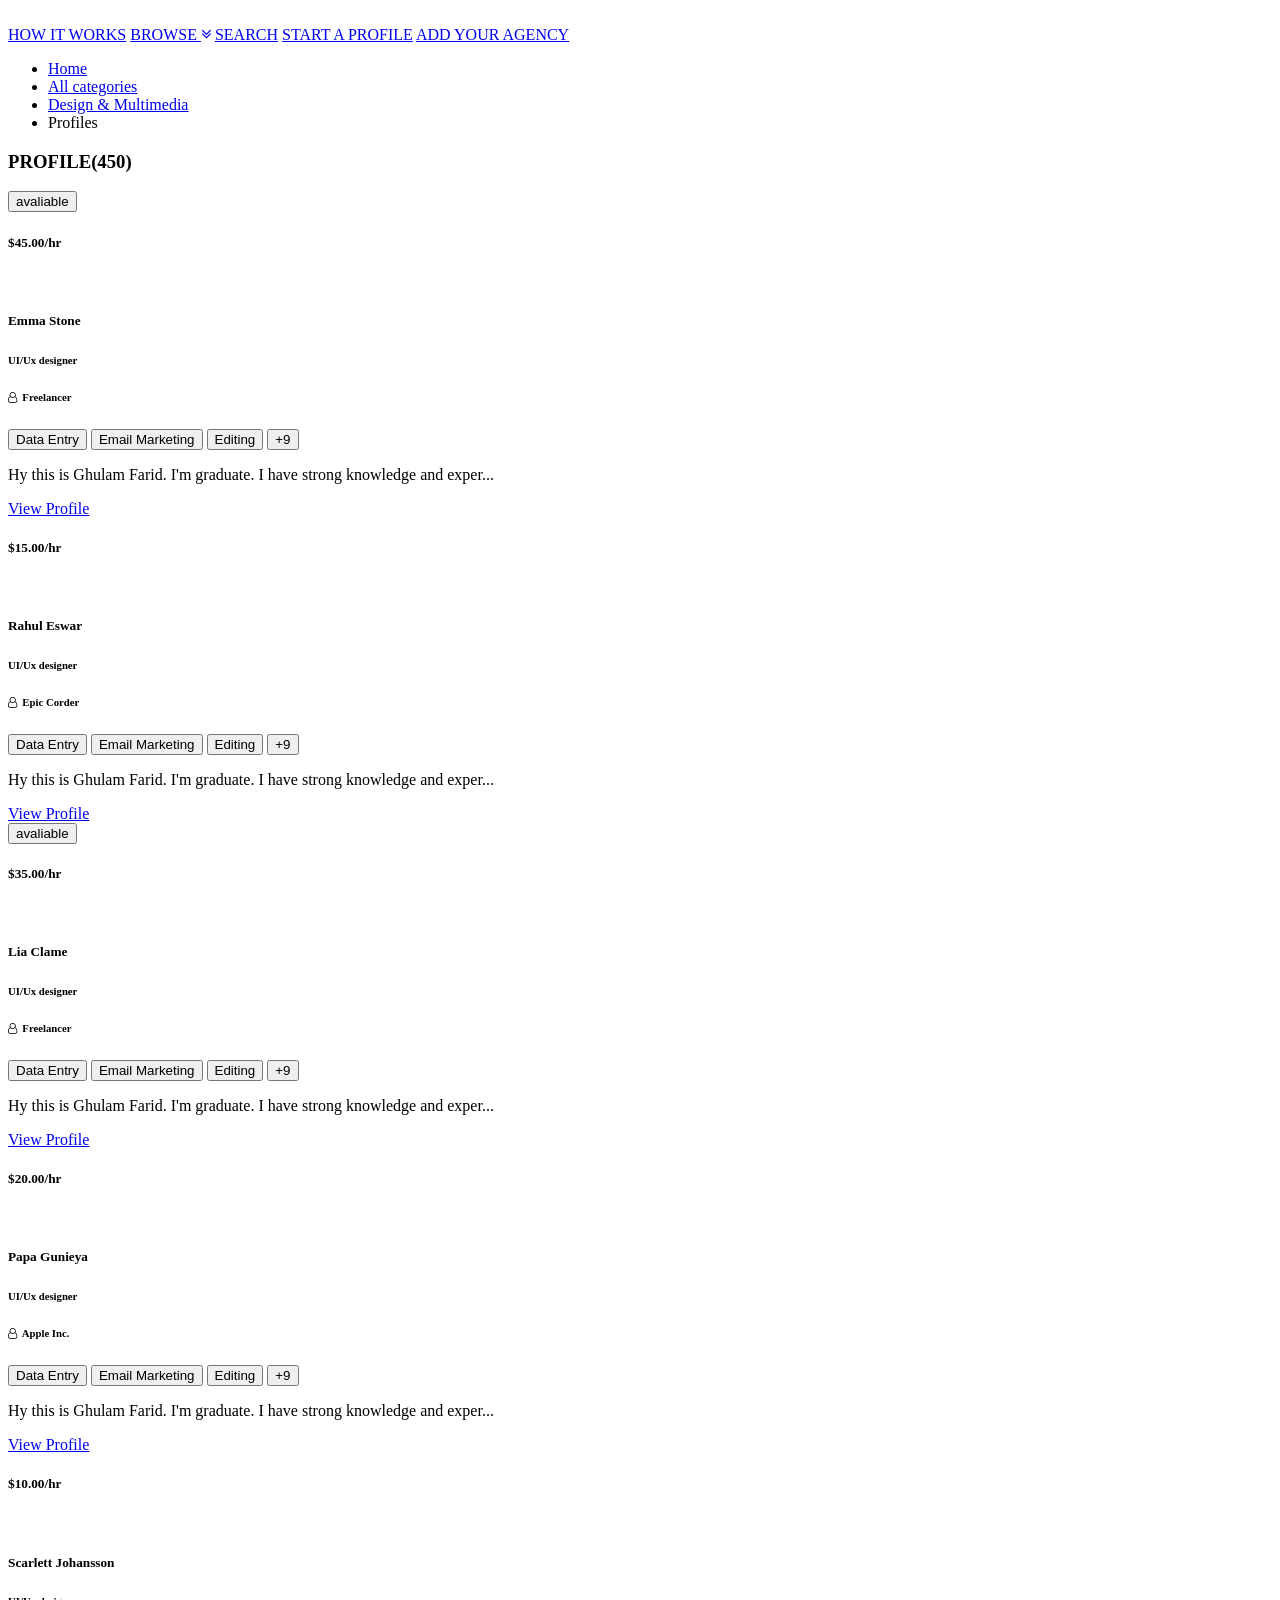
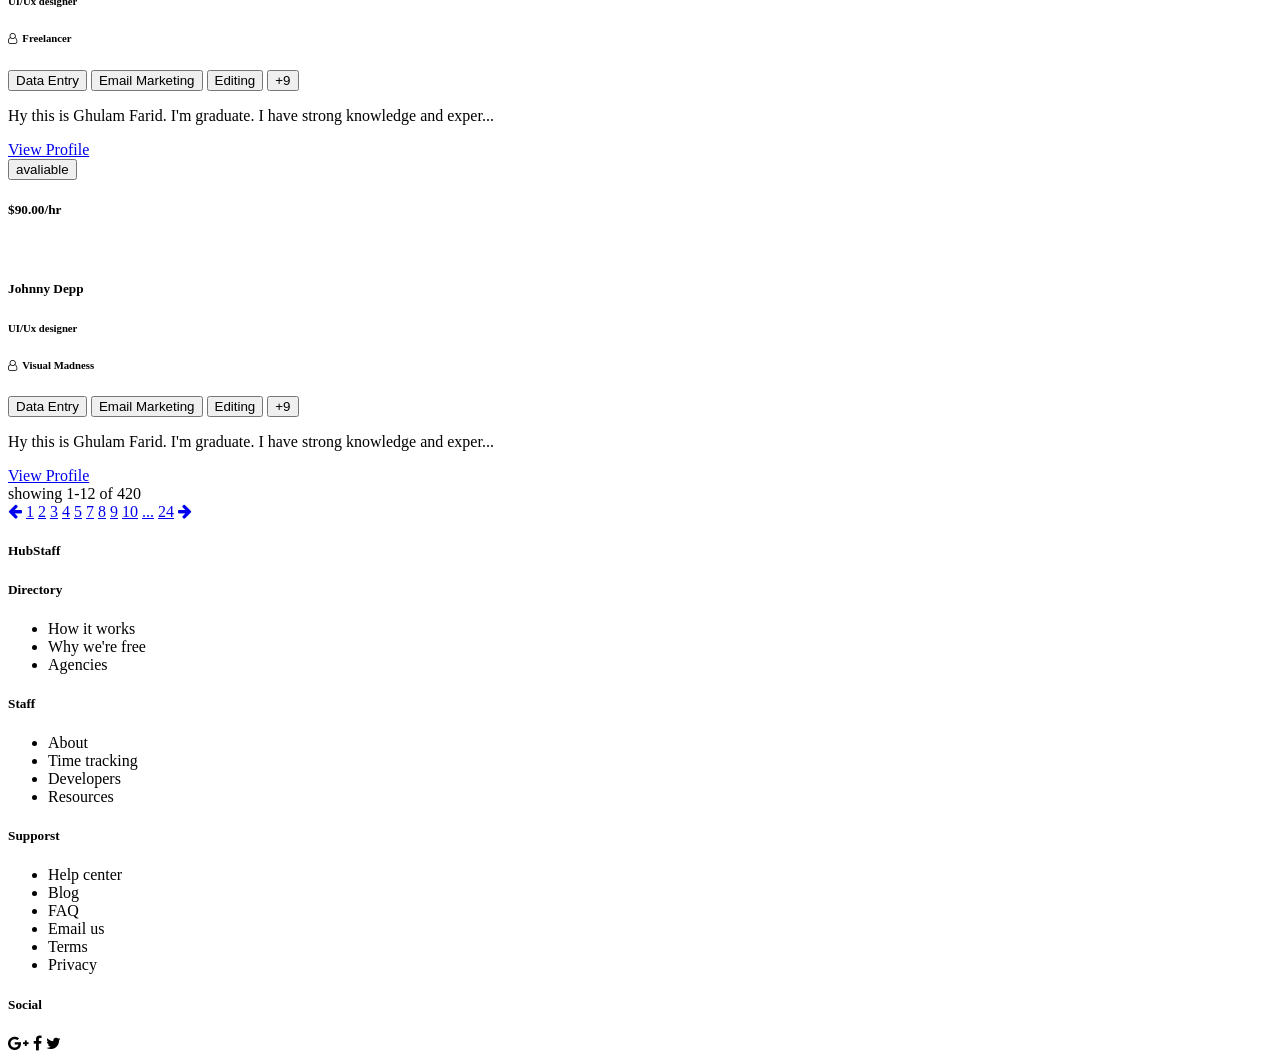
==== app/index.html @ 155cb2dc "initial setup" ====
<!DOCTYPE html>
<html>
  <head>
    <meta charset="utf-8">
    <!--build:js css/styles.min.css -->
    <link rel="stylesheet" type="text/css" href="/css/style.css" media="screen" />
    <link href="https://fonts.googleapis.com/css?family=Roboto" rel="stylesheet">
    <!-- <link href="//netdna.bootstrapcdn.com/twitter-bootstrap/2.3.2/css/bootstrap-combined.no-icons.min.css" rel="stylesheet"> -->
    <link rel="stylesheet" href="https://cdnjs.cloudflare.com/ajax/libs/font-awesome/4.7.0/css/font-awesome.min.css">
    <!-- endbuild -->

    <title>HubStaff</title>
  </head>

  <body>
    <header>
    <div class="container">
      <div class="header-heading">
        <a class="" href="#"><img src="/images/logo-2.svg" alt=""></a>
      </div>
      <div class="header-menu">
        <a class="" href="#">HOW IT WORKS</a>
        <a class="" href="#">BROWSE&nbsp<i class="fa fa-angle-double-down"></i></a>
        <a class="" href="#">SEARCH</a>
        <a class="active" href="#">START A PROFILE</a>
        <a class="active" href="#">ADD YOUR AGENCY</a>
      </div>
    </div>
  </header>
  <div class="body-content">
    <div class="breadcrumb">
      <ul>
        <li><a href="#">Home</a></li>
        <li><a href="#">All categories</a></li>
        <li><a href="#">Design & Multimedia</a></li>
        <li>Profiles</li>
      </ul>
    </div>
    <div class="cards">
      <div class="card-title">
        <h3>PROFILE(450)</h3>
      </div>
      <div class="card-body">
        <div class="tiles">
          <div class="heading">
            <button type="button" name="button">avaliable</button>
            <h5>$45.00/hr</h5>
          </div>
          <div class="content">
            <img src="/images/person4.jpg" alt="">
            <h5>Emma Stone</h5>
            <h6>UI/Ux designer</h6>
            <h6 class="txt-green"><i class="fa fa-user-o"></i>&nbsp Freelancer</h6>
            <div class="skill">
              <button type="button" name="button">Data Entry</button>
              <button type="button" name="button">Email Marketing</button>
              <button type="button" name="button">Editing</button>
              <button class="more-skill" type="button" name="button">+9</button>
            </div>
            <p>Hy this is Ghulam Farid. I'm graduate. I have strong knowledge and exper...</p>
            <div class="profile">
              <a href="\">View Profile</a>
            </div>
          </div>
        </div>
        <div class="tiles">
          <div class="heading">
            <!-- <button type="button" name="button">avaliable</button> -->
            <h5>$15.00/hr</h5>
          </div>
          <div class="content">
            <img src="/images/person3.jpg" alt="">
            <h5>Rahul Eswar</h5>
            <h6>UI/Ux designer</h6>
            <h6 class="txt-blue"><i class="fa fa-user-o"></i>&nbsp Epic Corder</h6>
            <div class="skill">
              <button type="button" name="button">Data Entry</button>
              <button type="button" name="button">Email Marketing</button>
              <button type="button" name="button">Editing</button>
              <button class="more-skill" type="button" name="button">+9</button>
            </div>
            <p>Hy this is Ghulam Farid. I'm graduate. I have strong knowledge and exper...</p>
            <div class="profile">
              <a href="\">View Profile</a>
            </div>
          </div>
        </div>
        <div class="tiles">
          <div class="heading">
            <button type="button" name="button">avaliable</button>
            <h5>$35.00/hr</h5>
          </div>
          <div class="content">
            <img src="/images/person5.jpg" alt="">
            <h5>Lia Clame</h5>
            <h6>UI/Ux designer</h6>
            <h6 class="txt-green"><i class="fa fa-user-o"></i>&nbsp Freelancer</h6>
            <div class="skill">
              <button type="button" name="button">Data Entry</button>
              <button type="button" name="button">Email Marketing</button>
              <button type="button" name="button">Editing</button>
              <button class="more-skill" type="button" name="button">+9</button>
            </div>
            <p>Hy this is Ghulam Farid. I'm graduate. I have strong knowledge and exper...</p>
            <div class="profile">
              <a href="\">View Profile</a>
            </div>
          </div>
        </div>
        <div class="tiles">
          <div class="heading">
            <!-- <button type="button" name="button">avaliable</button> -->
            <h5>$20.00/hr</h5>
          </div>
          <div class="content">
            <img src="/images/person2.jpg" alt="">
            <h5>Papa Gunieya</h5>
            <h6>UI/Ux designer</h6>
            <h6 class="txt-blue"><i class="fa fa-user-o"></i>&nbsp Apple Inc.</h6>
            <div class="skill">
              <button type="button" name="button">Data Entry</button>
              <button type="button" name="button">Email Marketing</button>
              <button type="button" name="button">Editing</button>
              <button class="more-skill" type="button" name="button">+9</button>
            </div>
            <p>Hy this is Ghulam Farid. I'm graduate. I have strong knowledge and exper...</p>
            <div class="profile">
              <a href="\">View Profile</a>
            </div>
          </div>
        </div>
        <div class="tiles">
          <div class="heading">
            <!-- <button type="button" name="button">avaliable</button> -->
            <h5>$10.00/hr</h5>
          </div>
          <div class="content">
            <img src="/images/person6.jpg" alt="">
            <h5>Scarlett Johansson</h5>
            <h6>UI/Ux designer</h6>
            <h6 class="txt-green"><i class="fa fa-user-o"></i>&nbsp Freelancer</h6>
            <div class="skill">
              <button type="button" name="button">Data Entry</button>
              <button type="button" name="button">Email Marketing</button>
              <button type="button" name="button">Editing</button>
              <button class="more-skill" type="button" name="button">+9</button>
            </div>
            <p>Hy this is Ghulam Farid. I'm graduate. I have strong knowledge and exper...</p>
            <div class="profile">
              <a href="\">View Profile</a>
            </div>
          </div>
        </div>
        <div class="tiles">
          <div class="heading">
            <button type="button" name="button">avaliable</button>
            <h5>$90.00/hr</h5>
          </div>
          <div class="content">
            <img src="/images/person1.jpg" alt="">
            <h5>Johnny Depp</h5>
            <h6>UI/Ux designer</h6>
            <h6 class="txt-blue"><i class="fa fa-user-o"></i>&nbsp Visual Madness</h6>
            <div class="skill">
              <button type="button" name="button">Data Entry</button>
              <button type="button" name="button">Email Marketing</button>
              <button type="button" name="button">Editing</button>
              <button class="more-skill" type="button" name="button">+9</button>
            </div>
            <p>Hy this is Ghulam Farid. I'm graduate. I have strong knowledge and exper...</p>
            <div class="profile">
              <a href="\">View Profile</a>
            </div>
          </div>
        </div>
      </div>
    </div>
    <div class="pagination">
      <div class="content">
        showing 1-12 of 420
        <div class="body">
          <a href="#"><i class="fa fa-arrow-left"></i></a>
          <a class="active" href="#">1</a>
          <a href="#">2</a>
          <a href="#">3</a>
          <a href="#">4</a>
          <a href="#">5</a>
          <a href="#">7</a>
          <a href="#">8</a>
          <a href="#">9</a>
          <a href="#">10</a>
          <a href="#">...</a>
          <a href="#">24</a>
          <a href="#"><i class="fa fa-arrow-right"></i></a>
        </div>
      </div>
    </div>
  </div>
  <footer>
    <div class="logo">
    <h5>HubStaff</h5>
    </div>
    <div class="directory">
    <h5>Directory</h5>
      <ul>
        <li>How it works</li>
        <li>Why we're free</li>
        <li>Agencies</li>
      </ul>
    </div>
    <div class="staff">
      <h5>Staff</h5>
      <ul>
        <li>About</li>
        <li>Time tracking</li>
        <li>Developers</li>
        <li>Resources</li>
      </ul>
    </div>
    <div class="support">
      <h5>Supporst</h5>
      <ul>
        <li>Help center</li>
        <li>Blog</li>
        <li>FAQ</li>
        <li>Email us</li>
        <li>Terms</li>
        <li>Privacy </li>
      </ul>
    </div>
    <div class="social">
      <h5>Social</h5>
      <i class="fa fa-google-plus"></i>
      <i class="fa fa-facebook"></i>
      <i class="fa fa-twitter"></i>

    </div>
  </footer>
  </body>
</html>
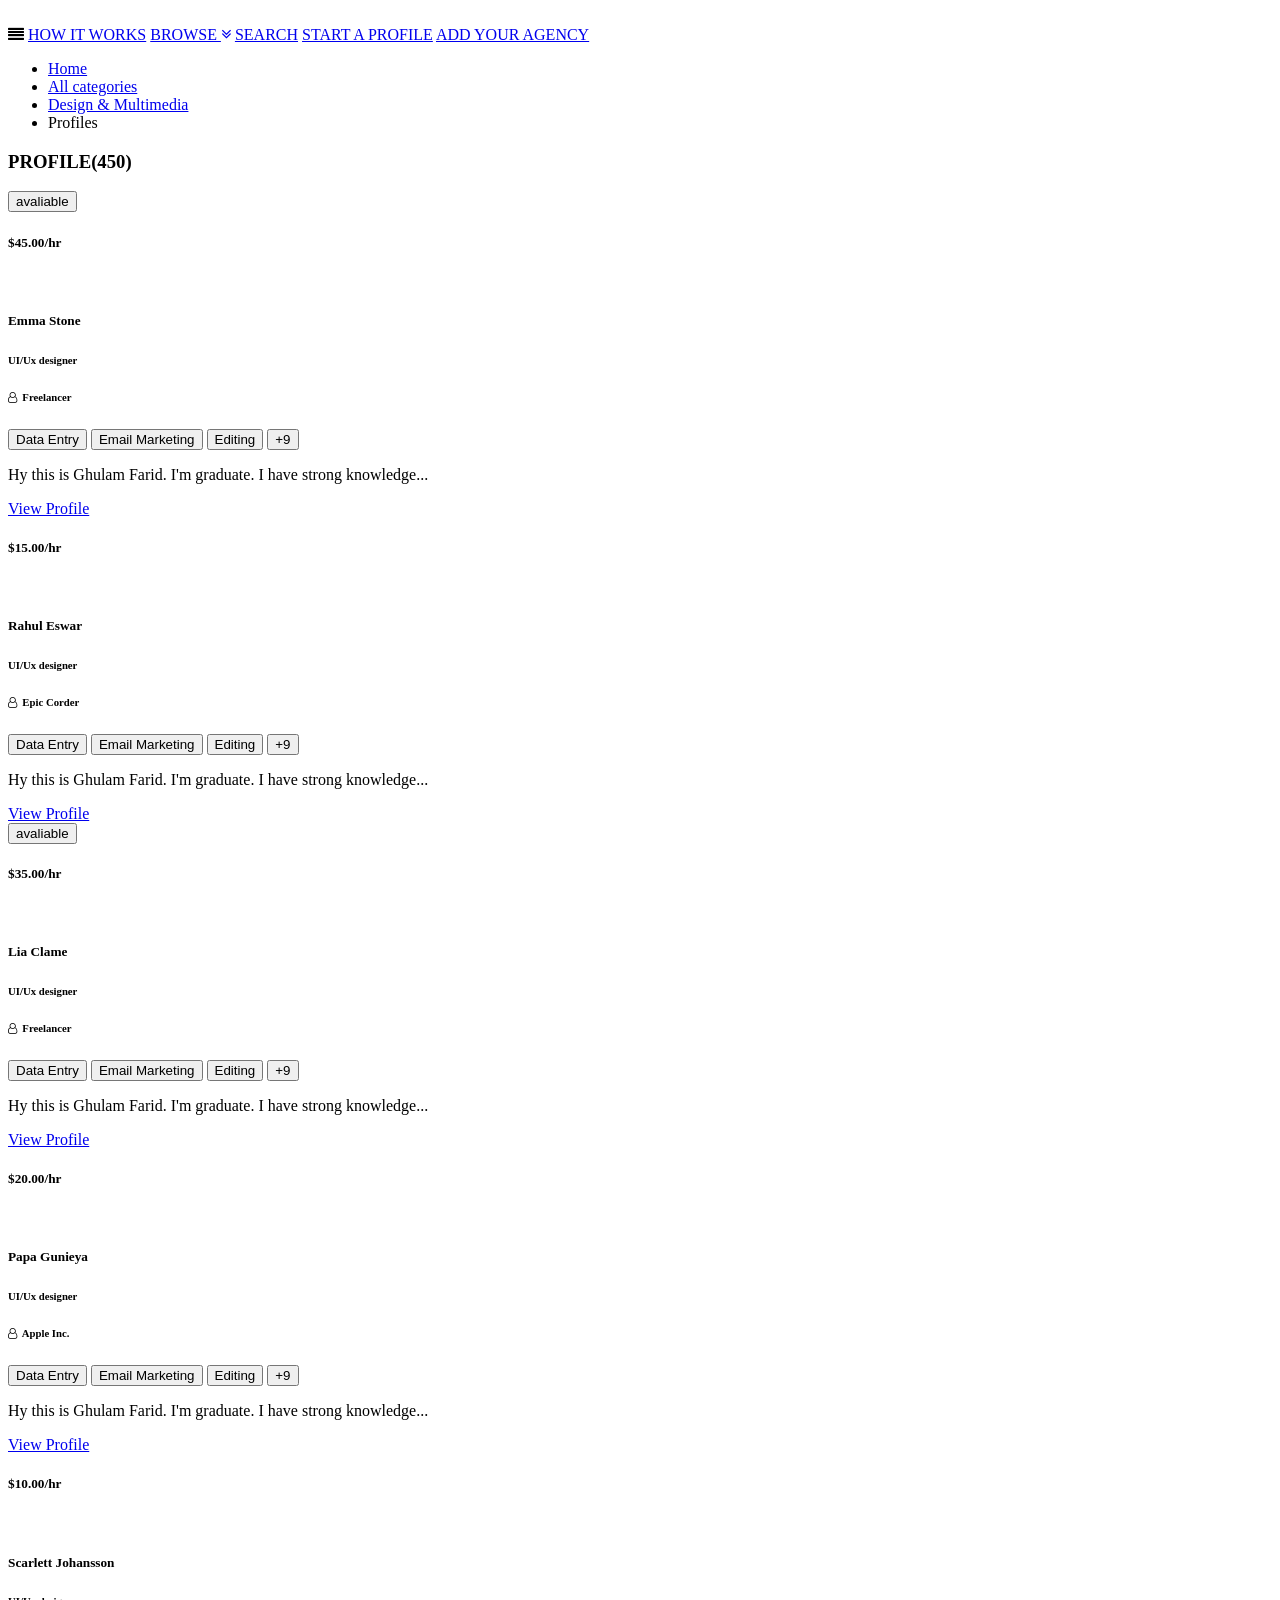
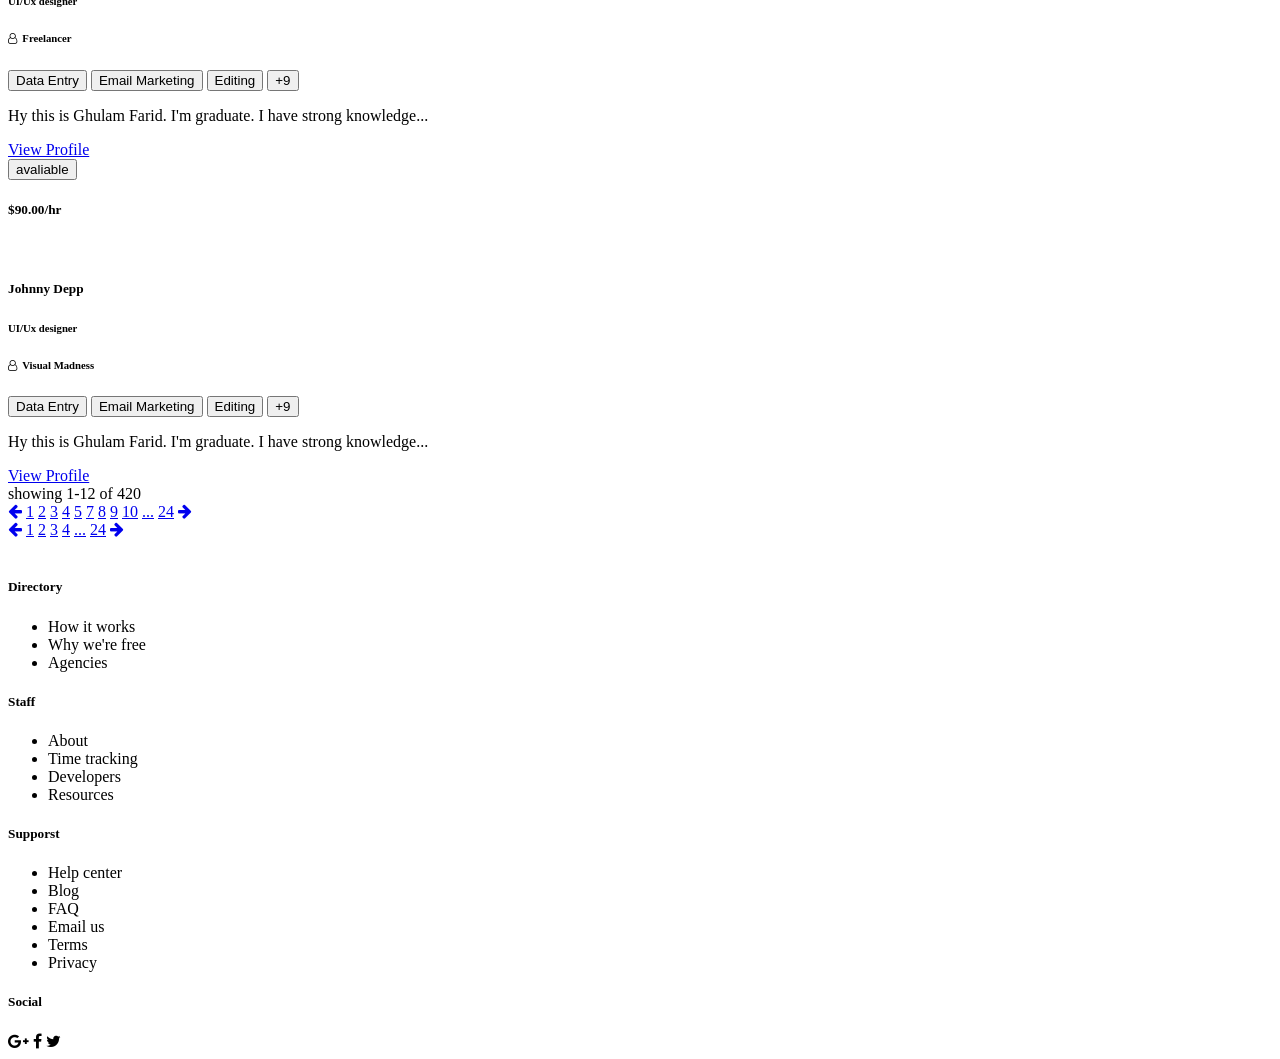
==== commit a1c61749: "responsive design implemented" ====
--- a/app/index.html
+++ b/app/index.html
@@ -19,6 +19,7 @@
         <a class="" href="#"><img src="/images/logo-2.svg" alt=""></a>
       </div>
       <div class="header-menu">
+        <i class="fa fa-align-justify"></i>
         <a class="" href="#">HOW IT WORKS</a>
         <a class="" href="#">BROWSE&nbsp<i class="fa fa-angle-double-down"></i></a>
         <a class="" href="#">SEARCH</a>
@@ -57,10 +58,10 @@
               <button type="button" name="button">Editing</button>
               <button class="more-skill" type="button" name="button">+9</button>
             </div>
-            <p>Hy this is Ghulam Farid. I'm graduate. I have strong knowledge and exper...</p>
-            <div class="profile">
-              <a href="\">View Profile</a>
-            </div>
+            <p>Hy this is Ghulam Farid. I'm graduate. I have strong knowledge...</p>
+          </div>
+          <div class="profile">
+            <a href="\">View Profile</a>
           </div>
         </div>
         <div class="tiles">
@@ -79,10 +80,10 @@
               <button type="button" name="button">Editing</button>
               <button class="more-skill" type="button" name="button">+9</button>
             </div>
-            <p>Hy this is Ghulam Farid. I'm graduate. I have strong knowledge and exper...</p>
-            <div class="profile">
-              <a href="\">View Profile</a>
-            </div>
+            <p>Hy this is Ghulam Farid. I'm graduate. I have strong knowledge...</p>
+          </div>
+          <div class="profile">
+            <a href="\">View Profile</a>
           </div>
         </div>
         <div class="tiles">
@@ -101,10 +102,10 @@
               <button type="button" name="button">Editing</button>
               <button class="more-skill" type="button" name="button">+9</button>
             </div>
-            <p>Hy this is Ghulam Farid. I'm graduate. I have strong knowledge and exper...</p>
-            <div class="profile">
-              <a href="\">View Profile</a>
-            </div>
+            <p>Hy this is Ghulam Farid. I'm graduate. I have strong knowledge...</p>
+          </div>
+          <div class="profile">
+            <a href="\">View Profile</a>
           </div>
         </div>
         <div class="tiles">
@@ -123,10 +124,10 @@
               <button type="button" name="button">Editing</button>
               <button class="more-skill" type="button" name="button">+9</button>
             </div>
-            <p>Hy this is Ghulam Farid. I'm graduate. I have strong knowledge and exper...</p>
-            <div class="profile">
-              <a href="\">View Profile</a>
-            </div>
+            <p>Hy this is Ghulam Farid. I'm graduate. I have strong knowledge...</p>
+          </div>
+          <div class="profile">
+            <a href="\">View Profile</a>
           </div>
         </div>
         <div class="tiles">
@@ -145,10 +146,10 @@
               <button type="button" name="button">Editing</button>
               <button class="more-skill" type="button" name="button">+9</button>
             </div>
-            <p>Hy this is Ghulam Farid. I'm graduate. I have strong knowledge and exper...</p>
-            <div class="profile">
-              <a href="\">View Profile</a>
-            </div>
+            <p>Hy this is Ghulam Farid. I'm graduate. I have strong knowledge...</p>
+          </div>
+          <div class="profile">
+            <a href="\">View Profile</a>
           </div>
         </div>
         <div class="tiles">
@@ -167,10 +168,10 @@
               <button type="button" name="button">Editing</button>
               <button class="more-skill" type="button" name="button">+9</button>
             </div>
-            <p>Hy this is Ghulam Farid. I'm graduate. I have strong knowledge and exper...</p>
-            <div class="profile">
-              <a href="\">View Profile</a>
-            </div>
+            <p>Hy this is Ghulam Farid. I'm graduate. I have strong knowledge...</p>
+          </div>
+          <div class="profile">
+            <a href="\">View Profile</a>
           </div>
         </div>
       </div>
@@ -178,7 +179,7 @@
     <div class="pagination">
       <div class="content">
         showing 1-12 of 420
-        <div class="body">
+        <div class="body-large">
           <a href="#"><i class="fa fa-arrow-left"></i></a>
           <a class="active" href="#">1</a>
           <a href="#">2</a>
@@ -193,12 +194,22 @@
           <a href="#">24</a>
           <a href="#"><i class="fa fa-arrow-right"></i></a>
         </div>
+        <div class="body-small">
+          <a href="#"><i class="fa fa-arrow-left"></i></a>
+          <a class="active" href="#">1</a>
+          <a href="#">2</a>
+          <a href="#">3</a>
+          <a href="#">4</a>
+          <a href="#">...</a>
+          <a href="#">24</a>
+          <a href="#"><i class="fa fa-arrow-right"></i></a>
+        </div>
       </div>
     </div>
   </div>
   <footer>
     <div class="logo">
-    <h5>HubStaff</h5>
+    <a class="" href="#"><img src="/images/footer-logo.svg" alt=""></a>
     </div>
     <div class="directory">
     <h5>Directory</h5>
